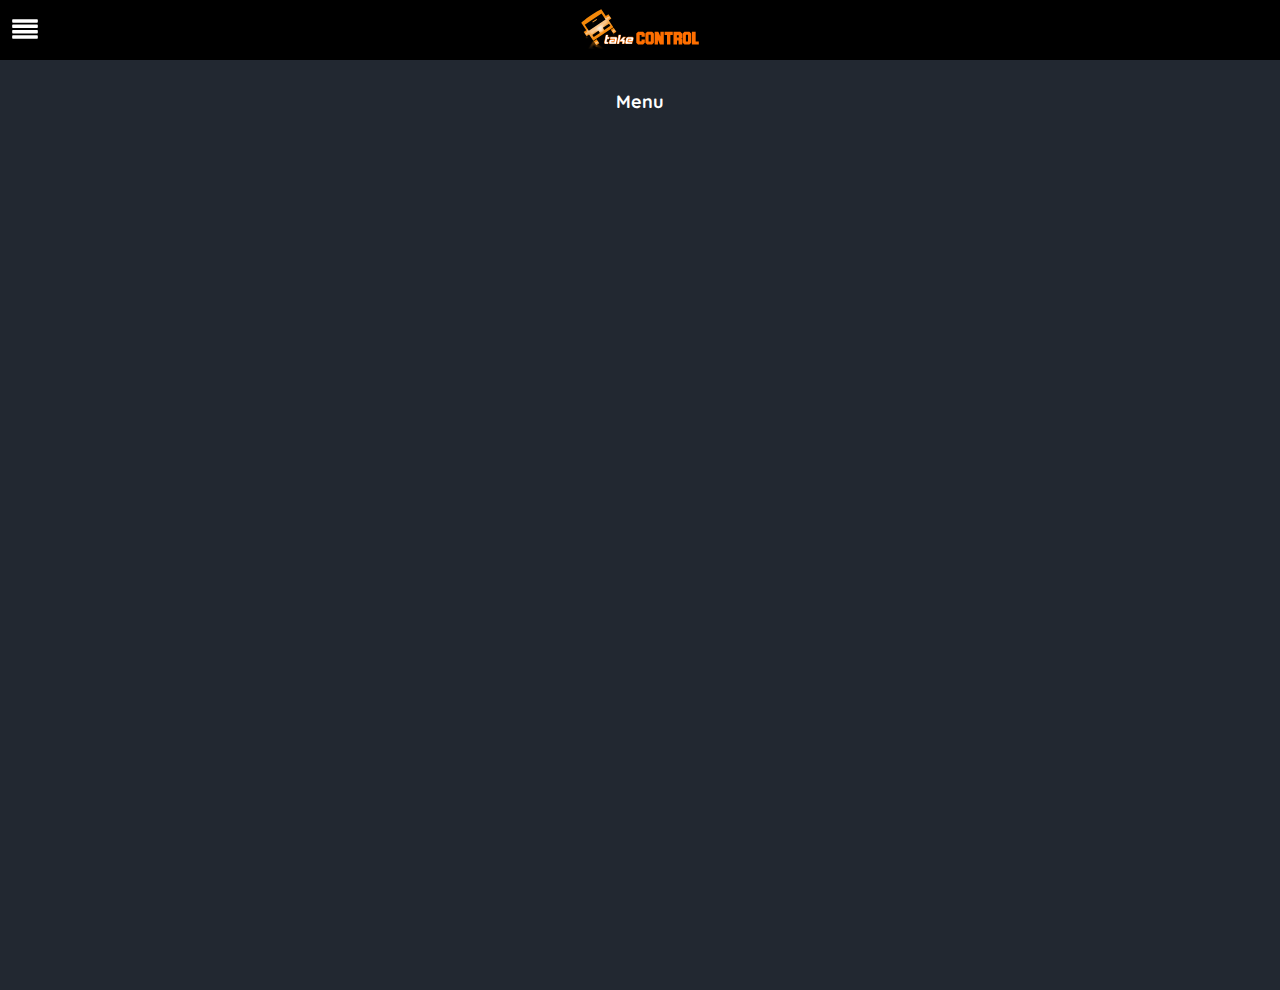
==== account.html @ c48a09f8 "prueba 7" ====
<!DOCTYPE html>
<html lang="es">
<head>
    <meta charset="UTF-8">
    <meta http-equiv="X-UA-Compatible" content="IE=edge">
    <meta name="viewport" content="width=device-width, initial-scale=1.0">
    <!-- fonts -->
    <link rel="preconnect" href="https://fonts.googleapis.com">
    <link rel="preconnect" href="https://fonts.gstatic.com" crossorigin>
    <link href="https://fonts.googleapis.com/css2?family=Quicksand:wght@300;500;700&display=swap" rel="stylesheet">
    <title>Account</title>
    <!-- style mobile firts -->
    <link rel="stylesheet" href="./CSS/mobile.css">
    <!-- media querys -->
    <link media="screen and (min-width: 600px)" rel="stylesheet" href="./CSS/tablet.css">
    <link media="screen and (min-width: 1080px)" rel="stylesheet" href="./CSS/desktop.css">
</head>

<body>
    <section class="navContainer">
        <nav>
            <a href="./index.html"><img class="navContainer_menu" src="./assets/logos/menu_ico.svg" alt=""></a>
        </nav>
        <div >
            <img class="navContainer_logo" src="./assets/logos/logo_banner.svg" alt="logo">
        </div>
    </section>
    <div class="sign mainContainer">
        <div class="sign_container container">
            <h1 class="sign_title title">Menu</h1>
            <section>

            </section>
        </div>
    </div>
</body>

</html>
---- CSS/mobile.css ----
/* --------------------------------------------------------- */
/* Variables */
:root{
    /* Colors */
    --Black: #000000;
    --Dark-grey: #222831;
    --Grey: #393E46;
    --Orange: #F96D00;
    --Light-grey: #F2F2F2;
    --White: #ffffff;
    /* Fonts */
    --Quicksand:'Quicksand', sans-serif;
    --Roboto:'Roboto', sans-serif;
    /* Text size */
    --sm: 1.4rem;
    --md: 1.6rem;
    --lg: 1.8rem;
    --xl: 2.0rem;
}
/* Reset */
*{
    box-sizing: border-box;
    margin: 0px;
    padding: 0px;
}
/* Set rem */
html{
    font-size: 62.5%;
}
/* Defaults */
body{
    font-family: var(--Quicksand);
    background-color: var(--Dark-grey);
}
/* --------------------------------------------------------- */
.navContainer{
    width: 100%;
    height: 60px;
    background-color: var(--Black);
    display: grid;
    grid-template-columns: 50px auto 50px;
    justify-items: center;
    align-items: center;
}
.navContainer_logo{
    height: 40px;
}
.navContainer_menu{
    height: 20px;
    cursor: pointer;
}
/* --------------------------------------------------------- */
.mainContainer {
    width: 100%;
    height: 100vh;
    display: flex;
    flex-direction: column;
    align-items: center;
    margin-top: 30px;
}
/* --------------------------------------------------------- */
.container{
    display: grid;
    grid-template-rows: auto auto 1fr;
    width: 340px;
}
/* --------------------------------------------------------- */
.logo{
    margin-bottom: 40px;
    justify-self: center;
}
.login_logo{
    width: 200px;
}
.regRec_logo, 
.emailRec_logo,
.forgot_logo{
    width: 150px;
}
/* --------------------------------------------------------- */
.title{
    font-size: var(--lg);
    margin-bottom: 12px;
    text-align: center;
    color: var(--White);
}
/* --------------------------------------------------------- */
.subtitle{
    color: var(--White);
    font-size: var(--lg);
    font-weight: 300;
    margin-bottom: 30px;
    text-align: center;
}
/* --------------------------------------------------------- */
.form{
    display: flex;
    flex-direction: column;
}
/* --------------------------------------------------------- */
.emailRec_mail{
    width: 140px;
    height: 140px;
    border: 2px solid var(--Orange);
    border-radius: 50%;
    background-color: var(--Dark-grey);
    display: flex;
    justify-content: center;
    align-items: center;
    justify-self: center;
    margin-bottom: 30px;
}
.emailRec_img{
    width: 90px;
}
/* --------------------------------------------------------- */
.label{
    font-family: var(--Roboto);
    font-size: var(--sm);
    font-weight: 700;
    margin-bottom: 8px;
    color: var(--Orange);
}
/* --------------------------------------------------------- */
.input{
    background-color: var(--Light-grey);
    border: none;
    border-radius: 10px;
    height: 44px;
    font-size: var(--md);
    padding: 14px;
    margin-bottom: 24px;
}
/* --------------------------------------------------------- */
.recive{
    color: var(--Orange);
    font-size: var(--sm);
    text-align: center;
    margin-top: 20px;
    margin-bottom: 20px;
}
.span{
    color: var(--White);
    text-decoration: none;
}
.span:hover{
    color: var(--Orange);
}
/* --------------------------------------------------------- */
.primary_btn{
    border: 2px solid var(--Orange);
    border-radius: 10px;
    color: var(--Orange);
    background-color: var(--Dark-grey);
    height: 60px;
    width: 100%;
    cursor: pointer;
    font-size: var(--md);
    font-weight: bold;
    cursor: pointer;
}
.primary_btn:hover{
    background-color: var(--Orange);
    color: var(--Dark-grey);
}
.signUp_btn{
    background-color: var(--Orange);
    color: var(--White);
    position: absolute;
    bottom: 0px;
    width: 340px;
}
/* --------------------------------------------------------- */

/* @media(max-width:640px){
    .login_logo{
        display: block;
    }
} */
---- CSS/tablet.css ----
.logo{
    display: none;
}
.signUp_btn{
    position: static;
}
---- CSS/desktop.css ----
.logo{
    display: none;
}
.signUp_btn{
    position: static;
}
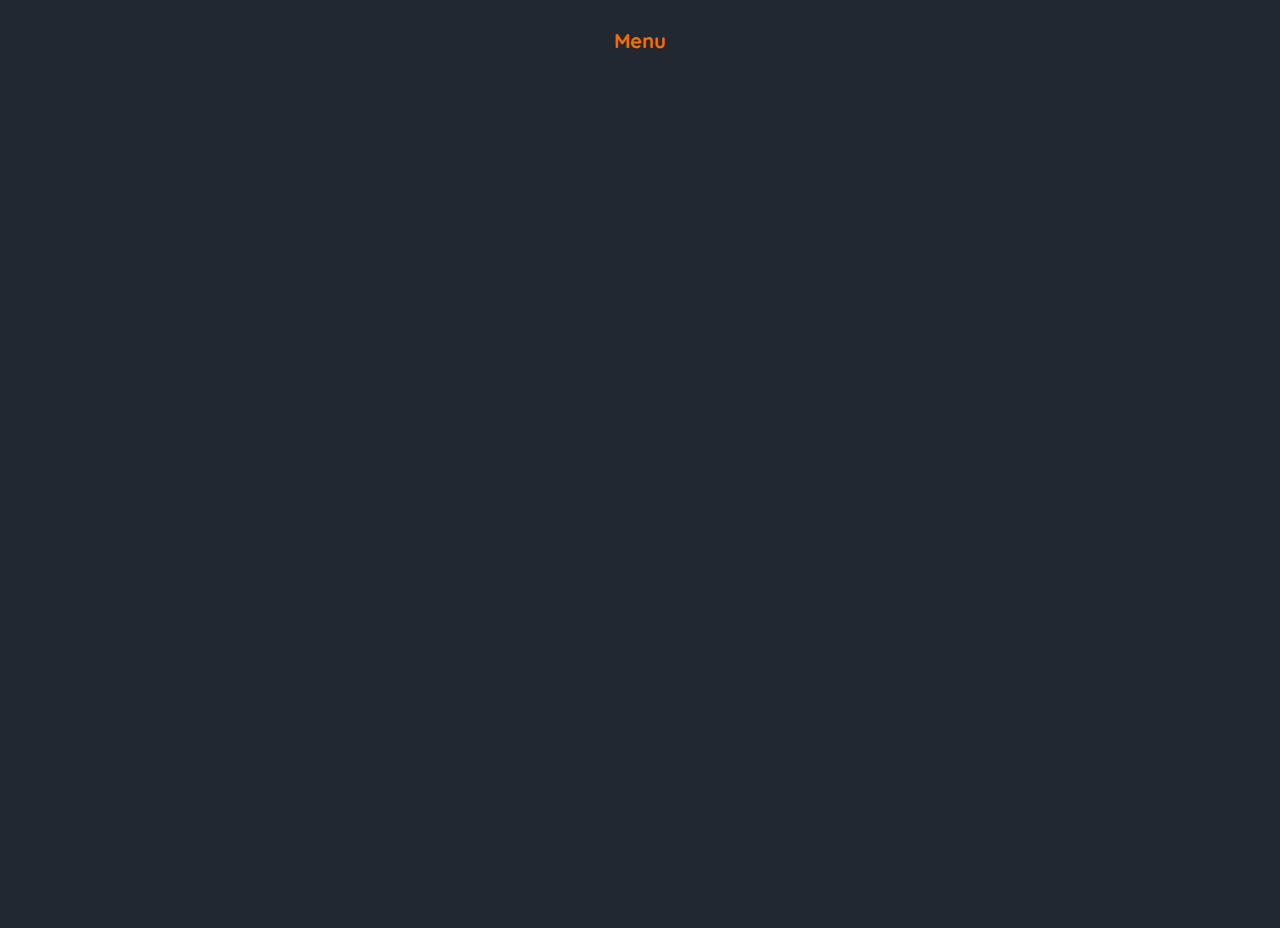
==== commit aa2e3d16: "prueba 8" ====
--- a/account.html
+++ b/account.html
@@ -12,7 +12,7 @@
     <!-- style mobile firts -->
     <link rel="stylesheet" href="./CSS/mobile.css">
     <!-- media querys -->
-    <link media="screen and (min-width: 600px)" rel="stylesheet" href="./CSS/tablet.css">
+    <link media="screen and (min-width: 640px)" rel="stylesheet" href="./CSS/tablet.css">
     <link media="screen and (min-width: 1080px)" rel="stylesheet" href="./CSS/desktop.css">
 </head>
 
--- a/CSS/mobile.css
+++ b/CSS/mobile.css
@@ -8,6 +8,8 @@
     --Orange: #F96D00;
     --Light-grey: #F2F2F2;
     --White: #ffffff;
+    --Green: #066d5c;
+    --Blue: #151446;
     /* Fonts */
     --Quicksand:'Quicksand', sans-serif;
     --Roboto:'Roboto', sans-serif;
@@ -49,6 +51,69 @@
     height: 20px;
     cursor: pointer;
 }
+/* ----- */
+.search{
+    width: 100%;
+    display: flex;
+    flex-direction: column;
+    align-items: center;
+    
+}
+.unit{
+    width: 100%;
+    display: grid;
+    grid-template-rows: auto auto;
+}
+/* .unit_container{
+    max-width: 620px;
+} */
+.unit_img{
+    width: 100%;
+}
+.unit_info{
+    width: 100%;
+}
+
+
+table{
+    border-collapse: collapse;
+    background-color: var(--White);
+    width: 100%;
+    text-align: left;
+    font-size: 16px;
+    padding: 14px;
+}
+.unit_titulo{
+    text-align: center;
+}
+.titulo1{
+    background-color: var(--Orange);
+    color: var(--White);
+}
+.titulo2{
+    background-color: var(--Green);
+    color: var(--White);
+}
+.titulo3{
+    background-color: var(--Blue);
+    color: var(--White);
+}
+th{
+    width: 60%;
+    border: 1px solid var(--Black);
+    
+    padding: 5px;
+}
+td{
+    color: var(--Orange);
+    width: 40%;
+    padding: 5px;
+    font-weight: 700;
+    border: 1px solid var(--Black);
+    text-align: center;
+}
+
+/* ---------- */
 /* --------------------------------------------------------- */
 .mainContainer {
     width: 100%;
@@ -56,7 +121,7 @@
     display: flex;
     flex-direction: column;
     align-items: center;
-    margin-top: 30px;
+    margin-top: 28px;
 }
 /* --------------------------------------------------------- */
 .container{
@@ -66,12 +131,13 @@
 }
 /* --------------------------------------------------------- */
 .logo{
-    margin-bottom: 40px;
+    margin-bottom: 28px;
     justify-self: center;
 }
 .login_logo{
     width: 200px;
 }
+.created_logo,
 .regRec_logo, 
 .emailRec_logo,
 .forgot_logo{
@@ -79,10 +145,10 @@
 }
 /* --------------------------------------------------------- */
 .title{
-    font-size: var(--lg);
+    font-size: var(--xl);
     margin-bottom: 12px;
     text-align: center;
-    color: var(--White);
+    color: var(--Orange);
 }
 /* --------------------------------------------------------- */
 .subtitle{
@@ -92,13 +158,17 @@
     margin-bottom: 30px;
     text-align: center;
 }
+.sign_subtitle{
+    margin-bottom: 10px;
+}
 /* --------------------------------------------------------- */
 .form{
     display: flex;
     flex-direction: column;
 }
 /* --------------------------------------------------------- */
-.emailRec_mail{
+.emailRec_mail,
+.created_mail{
     width: 140px;
     height: 140px;
     border: 2px solid var(--Orange);
@@ -110,14 +180,15 @@
     justify-self: center;
     margin-bottom: 30px;
 }
-.emailRec_img{
+.emailRec_img,
+.created_img{
     width: 90px;
 }
 /* --------------------------------------------------------- */
 .label{
     font-family: var(--Roboto);
-    font-size: var(--sm);
-    font-weight: 700;
+    font-size: var(--md);
+    font-weight: 500;
     margin-bottom: 8px;
     color: var(--Orange);
 }
@@ -167,14 +238,10 @@
     background-color: var(--Orange);
     color: var(--White);
     position: absolute;
-    bottom: 0px;
+    bottom: 10px;
     width: 340px;
 }
 /* --------------------------------------------------------- */
 
-/* @media(max-width:640px){
-    .login_logo{
-        display: block;
-    }
-} */
-
+
+
--- a/CSS/tablet.css
+++ b/CSS/tablet.css
@@ -1,6 +1,14 @@
-.logo{
+.logo,
+.navContainer{
     display: none;
 }
 .signUp_btn{
     position: static;
-}+}
+.unit{
+    grid-template-columns: 50% 50%;
+    max-width: 800px;
+}
+.unit_info{
+    max-width: 800px;
+}
--- a/CSS/desktop.css
+++ b/CSS/desktop.css
@@ -1,4 +1,5 @@
-.logo{
+.logo,
+.navContainer{
     display: none;
 }
 .signUp_btn{
